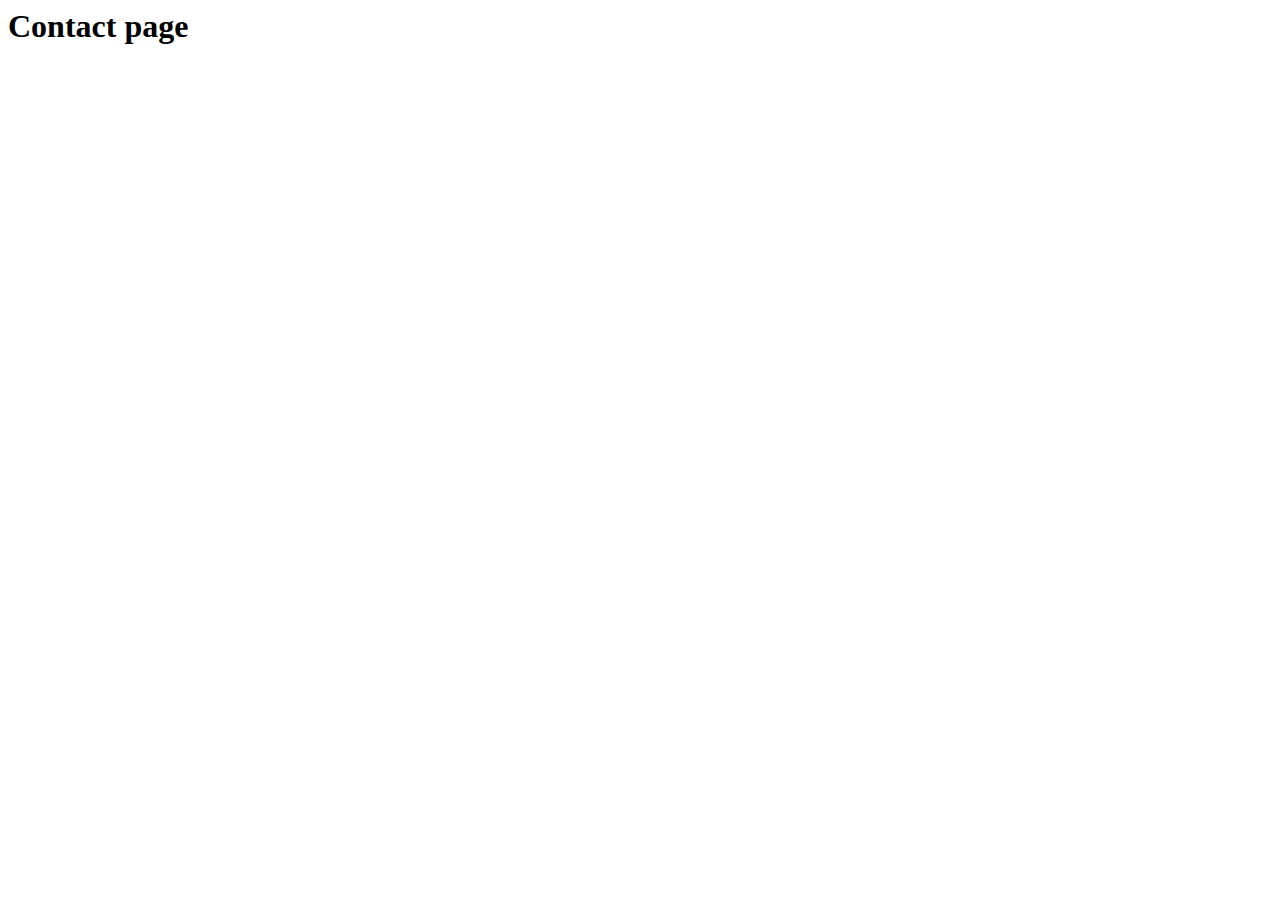
==== contact.html @ 87e4d89e "contact" ====
<html lang="en">
<head>
    <meta charset="UTF-8">
    <meta http-equiv="X-UA-Compatible" content="IE=edge">
    <meta name="viewport" content="width=device-width, initial-scale=1.0">
    <title>Document</title>
</head>
<body>
    <h1>Contact page</h1>
</body>
</html>
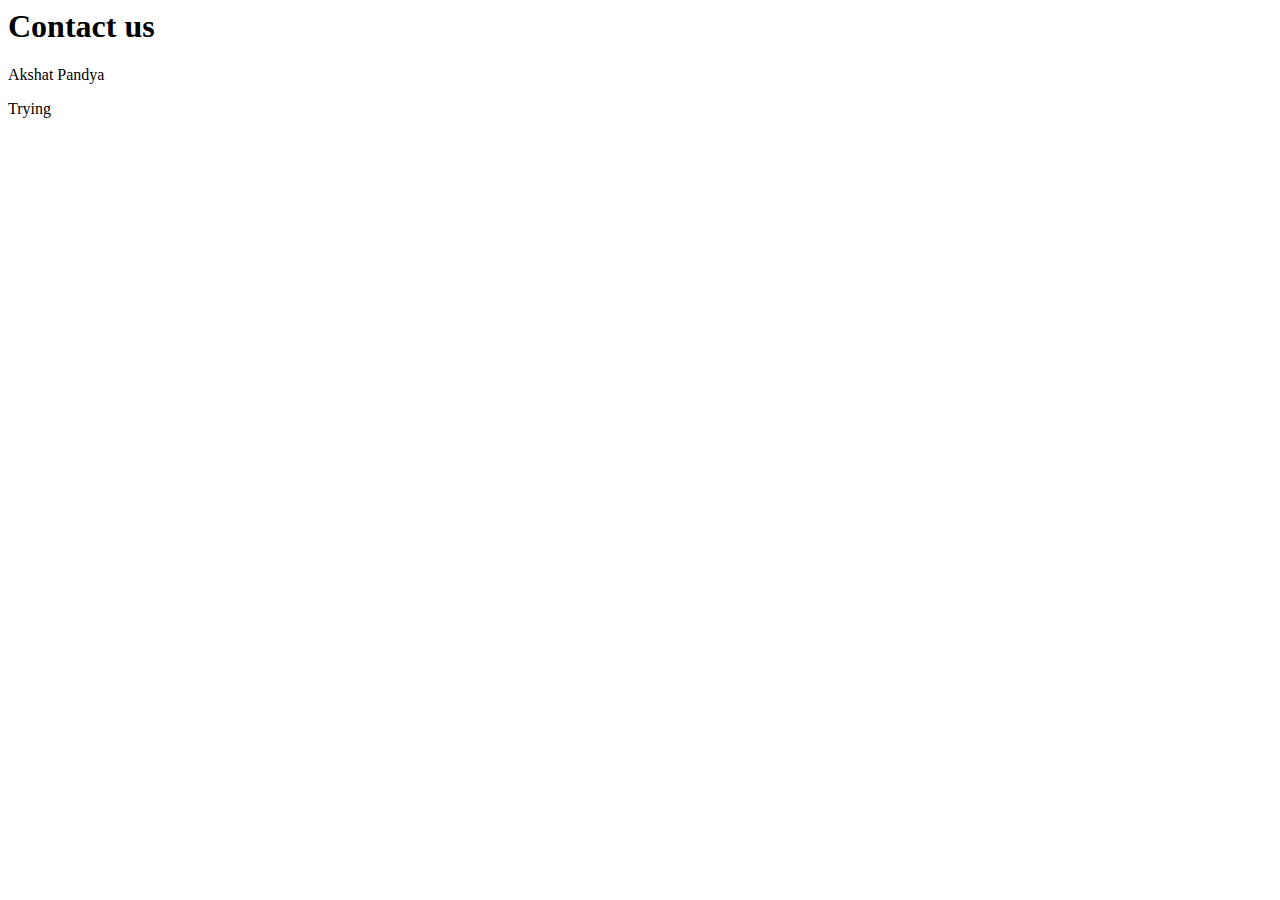
==== commit bc4a38e3: "Update contact.html" ====
--- a/contact.html
+++ b/contact.html
@@ -6,6 +6,8 @@
     <title>Document</title>
 </head>
 <body>
-    <h1>Contact page</h1>
+    <h1>Contact us</h1>
+    <p>Akshat Pandya</p>
+    <p>Trying</p>
 </body>
-</html>+</html>
